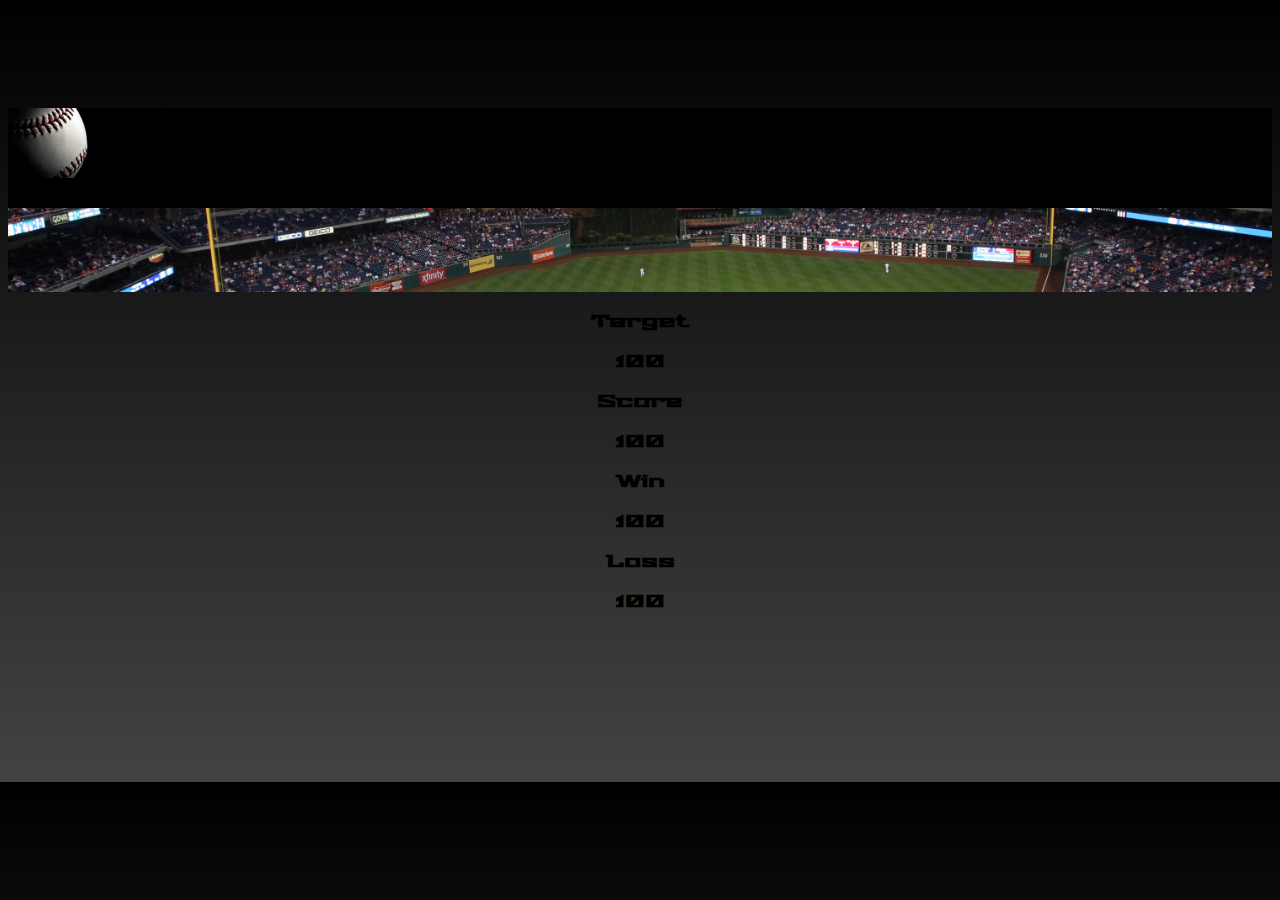
==== card.html @ df3d1362 "added logo and banner images" ====
<!DOCTYPE html>
<html lang="en">
<head>
    <title>Card Collector</title>
    <meta charset="UTF-8">
    <meta name="viewport" content="width=device-width, initial-scale=1">
    <link rel="stylesheet" href="https://maxcdn.bootstrapcdn.com/bootstrap/3.3.6/css/bootstrap.min.css" integrity="sha384-1q8mTJOASx8j1Au+a5WDVnPi2lkFfwwEAa8hDDdjZlpLegxhjVME1fgjWPGmkzs7" crossorigin="anonymous">
    <link href="https://fonts.googleapis.com/css?family=Open+Sans|Stalinist+One" rel="stylesheet">
    <link href="./css/card.css" rel="stylesheet">
</head>
<body>
    <!--<div class="">-->
        <!--<img src="images/top-banner.png" class="top-banner">-->
    <!--</div>-->
    <nav class="navbar navbar-styled navbar-fixed-top">
        <div class="container">
            <div class="navbar-header">
                <a class="navbar-brand" href="#">
                    <img alt="Brand" src="images/logo.png" class="responsive-image">
                </a>
                <p class="navbar-text">Signed in as Nick Delpino</p>
            </div>
        </div>
    </nav>

    <div class=" container-fluid top-banner-container">
        <img alt="Brand" src="images/top-banner.png" class="top-banner">
    </div>

    <div class="container">
        <div class="row">
            <div class="col-xs-3">
                <div class="statistic-display">
                    <h2>Target</h2>
                    <h3>100</h3>
                </div>
            </div>
            <div class="col-xs-3">
                <div class="statistic-display">
                    <h2>Score</h2>
                    <h3>100</h3>
                </div>
            </div>
            <div class="col-xs-3">
                <div class="statistic-display">
                    <h2>Win</h2>
                    <h3>100</h3>
                </div>
            </div>
            <div class="col-xs-3">
                <div class="statistic-display">
                    <h2>Loss</h2>
                    <h3>100</h3>
                </div>
            </div>
        </div>
        <div class="row">
            <div class="col-xs-6 col-md-3">
                <a href="#" class="thumbnail">
                    <img src="images/img1.jpg" alt="">
                </a>
            </div>
            <div class="col-xs-6 col-md-3">
                <a href="#" class="thumbnail">
                    <img src="images/img2.jpg" alt="">
                </a>
            </div>
            <div class="col-xs-6 col-md-3">
                <a href="#" class="thumbnail">
                    <img src="images/img3.jpg" alt="">
                </a>
            </div>
            <div class="col-xs-6 col-md-3">
                <a href="#" class="thumbnail">
                    <img src="images/img4.jpg" alt="">
                </a>
            </div>

            <div class="col-xs-6 col-md-3">
                <a href="#" class="thumbnail">
                    <img src="images/img5.jpg" alt="">
                </a>
            </div>
            <div class="col-xs-6 col-md-3">
                <a href="#" class="thumbnail">
                    <img src="images/img6.jpg" alt="">
                </a>
            </div>
            <div class="col-xs-6 col-md-3">
                <a href="#" class="thumbnail">
                    <img src="images/img7.jpg" alt="">
                </a>
            </div>
            <div class="col-xs-6 col-md-3">
                <a href="#" class="thumbnail">
                    <img src="images/img10.jpg" alt="">
                </a>
            </div>
        </div>
    </div>


<!-- JQuery -->
<script src="https://code.jquery.com/jquery-2.2.1.min.js"></script>
<!-- Game Logic  -->
<script src="app.js"></script>
</body>
</html>
---- css/card.css ----
body {
    padding-top: 100px;



    /*background: #16222A; !* fallback for old browsers *!*/
    /*background: -webkit-linear-gradient(to left, #16222A , #3A6073); !* Chrome 10-25, Safari 5.1-6 *!*/
    /*background: linear-gradient(to left, #16222A , #3A6073); !* W3C, IE 10+/ Edge, Firefox 16+, Chrome 26+, Opera 12+, Safari 7+ *!*/


    /*background: #2980b9; !* fallback for old browsers *!*/
    /*background: -webkit-linear-gradient(to left, #2980b9 , #2c3e50); !* Chrome 10-25, Safari 5.1-6 *!*/
    /*background: linear-gradient(to left, #2980b9, #2c3e50); !* W3C, IE 10+/ Edge, Firefox 16+, Chrome 26+, Opera 12+, Safari 7+ *!*/





    background: #000000; /* fallback for old browsers */
    background: -webkit-linear-gradient(to bottom, #000000 , #434343); /* Chrome 10-25, Safari 5.1-6 */
    background: linear-gradient(to bottom, #000000 , #434343); /* W3C, IE 10+/ Edge, Firefox 16+, Chrome 26+, Opera 12+, Safari 7+ */

}

.navbar-styled {
    height:100px;
    background-color: #000000;
}


.top-banner-container {
    padding-left:0;
    padding-right:0;
}

.top-banner {
    width:100%;;;
}
.statistic-display {
    text-align: center;
}


.thumbnail {
    padding:0;
    border:0;
}



h2, h3 {
    font-size:.75em;
    font-family: 'Stalinist One', cursive;
}

@media screen and (min-width: 480px) {
    h2, h3 {
        font-size:1em;
    }
}
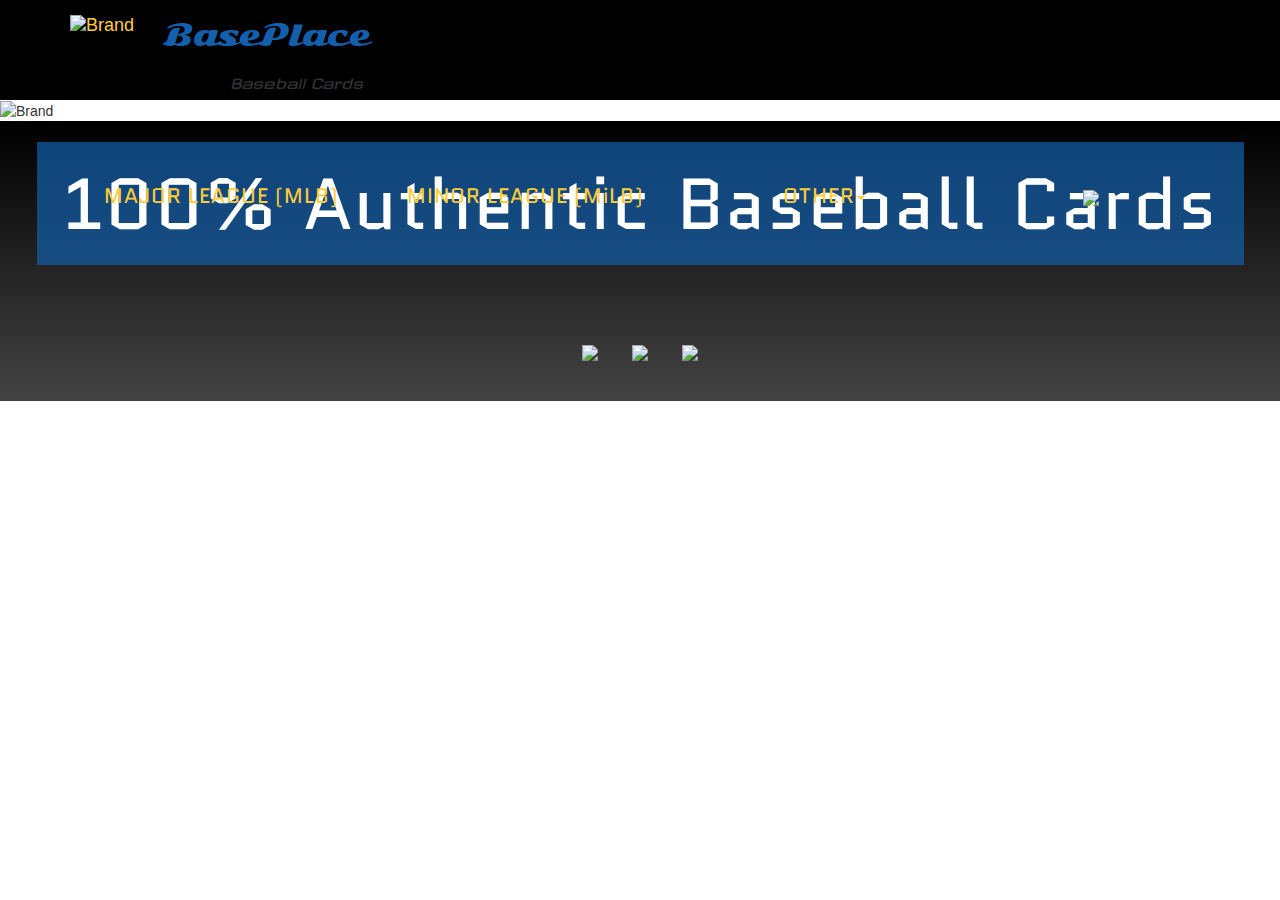
==== commit bc4e7e14: "made some changes to html, css, uploaded screenshots" ====
--- a/card.html
+++ b/card.html
@@ -4,105 +4,135 @@
     <title>Card Collector</title>
     <meta charset="UTF-8">
     <meta name="viewport" content="width=device-width, initial-scale=1">
-    <link rel="stylesheet" href="https://maxcdn.bootstrapcdn.com/bootstrap/3.3.6/css/bootstrap.min.css" integrity="sha384-1q8mTJOASx8j1Au+a5WDVnPi2lkFfwwEAa8hDDdjZlpLegxhjVME1fgjWPGmkzs7" crossorigin="anonymous">
-    <link href="https://fonts.googleapis.com/css?family=Open+Sans|Stalinist+One" rel="stylesheet">
+    <!-- Latest compiled and minified CSS -->
+    <link rel="stylesheet" href="https://maxcdn.bootstrapcdn.com/bootstrap/3.3.7/css/bootstrap.min.css" integrity="sha384-BVYiiSIFeK1dGmJRAkycuHAHRg32OmUcww7on3RYdg4Va+PmSTsz/K68vbdEjh4u" crossorigin="anonymous">
+    <!-- Optional theme -->
+    <link rel="stylesheet" href="https://maxcdn.bootstrapcdn.com/bootstrap/3.3.7/css/bootstrap-theme.min.css" integrity="sha384-rHyoN1iRsVXV4nD0JutlnGaslCJuC7uwjduW9SVrLvRYooPp2bWYgmgJQIXwl/Sp" crossorigin="anonymous">
+    <!-- Latest compiled and minified JavaScript -->
+    <!--<script src="https://maxcdn.bootstrapcdn.com/bootstrap/3.3.7/js/bootstrap.min.js" integrity="sha384-Tc5IQib027qvyjSMfHjOMaLkfuWVxZxUPnCJA7l2mCWNIpG9mGCD8wGNIcPD7Txa" crossorigin="anonymous"></script>-->
+    <link href="https://fonts.googleapis.com/css?family=Open+Sans|Quantico:700|Stalinist+One" rel="stylesheet">
+    <link href="https://fonts.googleapis.com/css?family=Open+Sans:600|Sonsie+One" rel="stylesheet">
+    <link href="https://fonts.googleapis.com/css?family=Revalia" rel="stylesheet">
+    <link href="https://fonts.googleapis.com/css?family=Poiret+One|Quantico" rel="stylesheet">
     <link href="./css/card.css" rel="stylesheet">
 </head>
 <body>
-    <!--<div class="">-->
-        <!--<img src="images/top-banner.png" class="top-banner">-->
-    <!--</div>-->
-    <nav class="navbar navbar-styled navbar-fixed-top">
+    <nav class="navbar navbar-container navbar-fixed-top">
         <div class="container">
             <div class="navbar-header">
                 <a class="navbar-brand" href="#">
-                    <img alt="Brand" src="images/logo.png" class="responsive-image">
+                    <img alt="Brand" src="images/logo-test.png" class="responsive-image">
                 </a>
-                <p class="navbar-text">Signed in as Nick Delpino</p>
+                <p class="navbar-text logo-heading">BasePlace</p>
+                <p class="logo-sub-text">Baseball Cards</p>
             </div>
         </div>
     </nav>
 
-    <div class=" container-fluid top-banner-container">
-        <img alt="Brand" src="images/top-banner.png" class="top-banner">
+    <!-- Banner -->
+
+    <div class=" container-fluid banner-container">
+        <img alt="Brand" src="images/top-banner-test.png" class="banner-img">
+        <!--<img alt="Brand" src="images/YankeeStadium2.png" class="banner-img">-->
+        <h1 class="banner-text"><span class="banner-span">100% Authentic Baseball Cards</span></h1>
     </div>
 
-    <div class="container">
-        <div class="row">
-            <div class="col-xs-3">
-                <div class="statistic-display">
-                    <h2>Target</h2>
-                    <h3>100</h3>
+
+    <div class="container-fluid content-outer-container">
+
+        <!-- Link Container -->
+
+        <div class="container links-container">
+            <ul class="nav nav-pills nav-justified">
+                <li role="presentation"><a href="#">MAJOR LEAGUE (MLB)</a></li>
+                <li role="presentation"><a href="#">MINOR LEAGUE (MiLB)</a></li>
+                <li role="presentation" class="dropdown">
+                    <a class="dropdown-toggle" data-toggle="dropdown" href="#" role="button" aria-haspopup="true" aria-expanded="false">
+                        OTHER<span class="caret"></span>
+                    </a>
+                    <ul class="dropdown-menu">
+                        <li role="presentation"><a href="#">Dominican Pro League(LDBP)</a></li>
+                        <li role="presentation"><a href="#">Puerto Rican Pro League(LBPPR)</a></li>
+                        <li role="presentation"><a href="#">Canadian American Assoc</a></li>
+                    </ul>
+                </li>
+                <li role="presentation"><a href="#"><img src="images/cart.png"></a></li>
+            </ul>
+        </div>
+
+        <!-- Card Container -->
+
+        <div class="container cards-container">
+            <div class="row">
+                <div class="col-xs-6 col-md-3">
+                    <a href="#" class="thumbnail">
+                        <img src="images/img1.jpg" alt="">
+                    </a>
                 </div>
-            </div>
-            <div class="col-xs-3">
-                <div class="statistic-display">
-                    <h2>Score</h2>
-                    <h3>100</h3>
+                <div class="col-xs-6 col-md-3">
+                    <a href="#" class="thumbnail">
+                        <img src="images/img2.jpg" alt="">
+                    </a>
                 </div>
-            </div>
-            <div class="col-xs-3">
-                <div class="statistic-display">
-                    <h2>Win</h2>
-                    <h3>100</h3>
+                <div class="col-xs-6 col-md-3">
+                    <a href="#" class="thumbnail">
+                        <img src="images/img3.jpg" alt="">
+                    </a>
                 </div>
-            </div>
-            <div class="col-xs-3">
-                <div class="statistic-display">
-                    <h2>Loss</h2>
-                    <h3>100</h3>
+                <div class="col-xs-6 col-md-3">
+                    <a href="#" class="thumbnail">
+                        <img src="images/img4.jpg" alt="">
+                    </a>
+                </div>
+
+                <div class="col-xs-6 col-md-3">
+                    <a href="#" class="thumbnail">
+                        <img src="images/img5.jpg" alt="">
+                    </a>
+                </div>
+                <div class="col-xs-6 col-md-3">
+                    <a href="#" class="thumbnail">
+                        <img src="images/img6.jpg" alt="">
+                    </a>
+                </div>
+                <div class="col-xs-6 col-md-3">
+                    <a href="#" class="thumbnail">
+                        <img src="images/img7.jpg" alt="">
+                    </a>
+                </div>
+                <div class="col-xs-6 col-md-3">
+                    <a href="#" class="thumbnail">
+                        <img src="images/img10.jpg" alt="">
+                    </a>
                 </div>
             </div>
         </div>
-        <div class="row">
-            <div class="col-xs-6 col-md-3">
-                <a href="#" class="thumbnail">
-                    <img src="images/img1.jpg" alt="">
-                </a>
+
+        <!-- Footer -->
+
+        <footer>
+            <div class="media-list-container">
+                <ul class="media-list">
+                    <li class="media-list-item"><img src="images/facebook.png"></li>
+                    <li class="media-list-item"><img src="images/twitter.png"></li>
+                    <li class="media-list-item"><img src="images/linkedin.png"></li>
+                </ul>
             </div>
-            <div class="col-xs-6 col-md-3">
-                <a href="#" class="thumbnail">
-                    <img src="images/img2.jpg" alt="">
-                </a>
-            </div>
-            <div class="col-xs-6 col-md-3">
-                <a href="#" class="thumbnail">
-                    <img src="images/img3.jpg" alt="">
-                </a>
-            </div>
-            <div class="col-xs-6 col-md-3">
-                <a href="#" class="thumbnail">
-                    <img src="images/img4.jpg" alt="">
-                </a>
-            </div>
-
-            <div class="col-xs-6 col-md-3">
-                <a href="#" class="thumbnail">
-                    <img src="images/img5.jpg" alt="">
-                </a>
-            </div>
-            <div class="col-xs-6 col-md-3">
-                <a href="#" class="thumbnail">
-                    <img src="images/img6.jpg" alt="">
-                </a>
-            </div>
-            <div class="col-xs-6 col-md-3">
-                <a href="#" class="thumbnail">
-                    <img src="images/img7.jpg" alt="">
-                </a>
-            </div>
-            <div class="col-xs-6 col-md-3">
-                <a href="#" class="thumbnail">
-                    <img src="images/img10.jpg" alt="">
-                </a>
-            </div>
-        </div>
+        </footer>
     </div>
 
+    <!-- Scripts -->
 
-<!-- JQuery -->
-<script src="https://code.jquery.com/jquery-2.2.1.min.js"></script>
-<!-- Game Logic  -->
-<script src="app.js"></script>
+    <!-- jQuery (necessary for Bootstrap's JavaScript plugins) -->
+    <!--<script src="https://ajax.googleapis.com/ajax/libs/jquery/1.12.4/jquery.min.js"></script>-->
+    <!-- Game Logic  -->
+    <!--<script src="app.js"></script>-->
 </body>
-</html>+</html>
+
+
+
+<!--<div>Icons made by <a href="http://www.flaticon.com/authors/madebyoliver" title="Madebyoliver">Madebyoliver</a> from <a href="http://www.flaticon.com" title="Flaticon">www.flaticon.com</a> is licensed by <a href="http://creativecommons.org/licenses/by/3.0/" title="Creative Commons BY 3.0" target="_blank">CC 3.0 BY</a></div>-->
+<!--<div>Icons made by <a href="http://www.freepik.com" title="Freepik">Freepik</a> from <a href="http://www.flaticon.com" title="Flaticon">www.flaticon.com</a> is licensed by <a href="http://creativecommons.org/licenses/by/3.0/" title="Creative Commons BY 3.0" target="_blank">CC 3.0 BY</a></div>-->
+<!--<div>Icons made by <a href="http://www.freepik.com" title="Freepik">Freepik</a> from <a href="http://www.flaticon.com" title="Flaticon">www.flaticon.com</a> is licensed by <a href="http://creativecommons.org/licenses/by/3.0/" title="Creative Commons BY 3.0" target="_blank">CC 3.0 BY</a></div>-->
+<!--<div>Icons made by <a href="http://www.freepik.com" title="Freepik">Freepik</a> from <a href="http://www.flaticon.com" title="Flaticon">www.flaticon.com</a> is licensed by <a href="http://creativecommons.org/licenses/by/3.0/" title="Creative Commons BY 3.0" target="_blank">CC 3.0 BY</a></div>-->--- a/css/card.css
+++ b/css/card.css
@@ -1,61 +1,53 @@
 body {
     padding-top: 100px;
-
-
-
-    /*background: #16222A; !* fallback for old browsers *!*/
-    /*background: -webkit-linear-gradient(to left, #16222A , #3A6073); !* Chrome 10-25, Safari 5.1-6 *!*/
-    /*background: linear-gradient(to left, #16222A , #3A6073); !* W3C, IE 10+/ Edge, Firefox 16+, Chrome 26+, Opera 12+, Safari 7+ *!*/
-
-
-    /*background: #2980b9; !* fallback for old browsers *!*/
-    /*background: -webkit-linear-gradient(to left, #2980b9 , #2c3e50); !* Chrome 10-25, Safari 5.1-6 *!*/
-    /*background: linear-gradient(to left, #2980b9, #2c3e50); !* W3C, IE 10+/ Edge, Firefox 16+, Chrome 26+, Opera 12+, Safari 7+ *!*/
-
-
-
-
-
-    background: #000000; /* fallback for old browsers */
-    background: -webkit-linear-gradient(to bottom, #000000 , #434343); /* Chrome 10-25, Safari 5.1-6 */
-    background: linear-gradient(to bottom, #000000 , #434343); /* W3C, IE 10+/ Edge, Firefox 16+, Chrome 26+, Opera 12+, Safari 7+ */
-
 }
 
-.navbar-styled {
+.navbar-container {
     height:100px;
     background-color: #000000;
 }
 
 
-.top-banner-container {
+.banner-container {
     padding-left:0;
     padding-right:0;
 }
 
-.top-banner {
-    width:100%;;;
+.banner-img {
+    position: relative;
+    width: 100%; /* for IE 6 */
 }
-.statistic-display {
+
+
+.banner-text {
+    position: absolute;
+    left: 0;
+    top:75px;
+    width: 100%;
     text-align: center;
 }
 
-
-.thumbnail {
-    padding:0;
-    border:0;
+.banner-span {
+    color: white;
+    background: rgb(19, 95, 171); /* fallback color */
+    background: rgba(19, 95, 171, 0.7);
+    padding: 10px 25px 10px 25px;
+    word-spacing: 5px;
+    letter-spacing:2px;
+    font-family: 'Quantico', sans-serif;
+    font-size:.25em;
 }
 
 
 
-h2, h3 {
-    font-size:.75em;
-    font-family: 'Stalinist One', cursive;
-}
+@media screen and (min-width: 480px) {
 
-@media screen and (min-width: 480px) {
-    h2, h3 {
-        font-size:1em;
+    .banner-text {
+        top: 16%;
+    }
+
+    .banner-span {
+        font-size:2em;
     }
 }
 
@@ -63,3 +55,88 @@
 
 
 
+
+
+.content-outer-container {
+    background: #000000; /* fallback for old browsers */
+    background: -webkit-linear-gradient(to bottom, #000000 , #434343); /* Chrome 10-25, Safari 5.1-6 */
+    background: linear-gradient(to bottom, #000000 , #434343); /* W3C, IE 10+/ Edge, Firefox 16+, Chrome 26+, Opera 12+, Safari 7+ */
+}
+
+.links-container {
+    margin-top:20px;
+    margin-bottom:20px;
+    font-family: 'Quantico', sans-serif;
+    /*font-family: 'Poiret One', cursive;*/
+    font-size:1.5em;
+    letter-spacing:1px;
+}
+
+@media screen and (min-width: 480px) {
+    .links-container {
+        margin-top:50px;
+        margin-bottom:50px;
+    }
+}
+
+
+a {
+    color: #ffcd37;
+}
+.logo-heading {
+    font-size: 1.5em;
+    color: #135fab;
+    font-family: 'Sonsie One', cursive;
+}
+
+@media screen and (min-width: 480px) {
+    .logo-heading {
+        font-size:2em;
+    }
+}
+
+
+.logo-sub-text {
+    padding-left:135px;
+    font-size:.75em;
+    /*font-family: 'Open Sans', sans-serif;*/
+    font-family: 'Revalia', cursive;
+    /*font-family: 'Quantico', sans-serif;*/
+    font-style: italic;
+}
+
+
+@media screen and (min-width: 480px) {
+    .logo-sub-text {
+        font-size:1em;
+        padding-left:160px;
+    }
+}
+
+.thumbnail {
+    padding:0;
+    border:0;
+}
+
+footer {
+    text-align: center;
+}
+
+.media-list {
+    list-style: none;
+    padding-top:30px;
+    padding-bottom:30px;
+}
+
+.media-list-item {
+    display: inline;
+    margin:0 15px 0 15px;
+}
+
+
+
+
+
+
+
+
